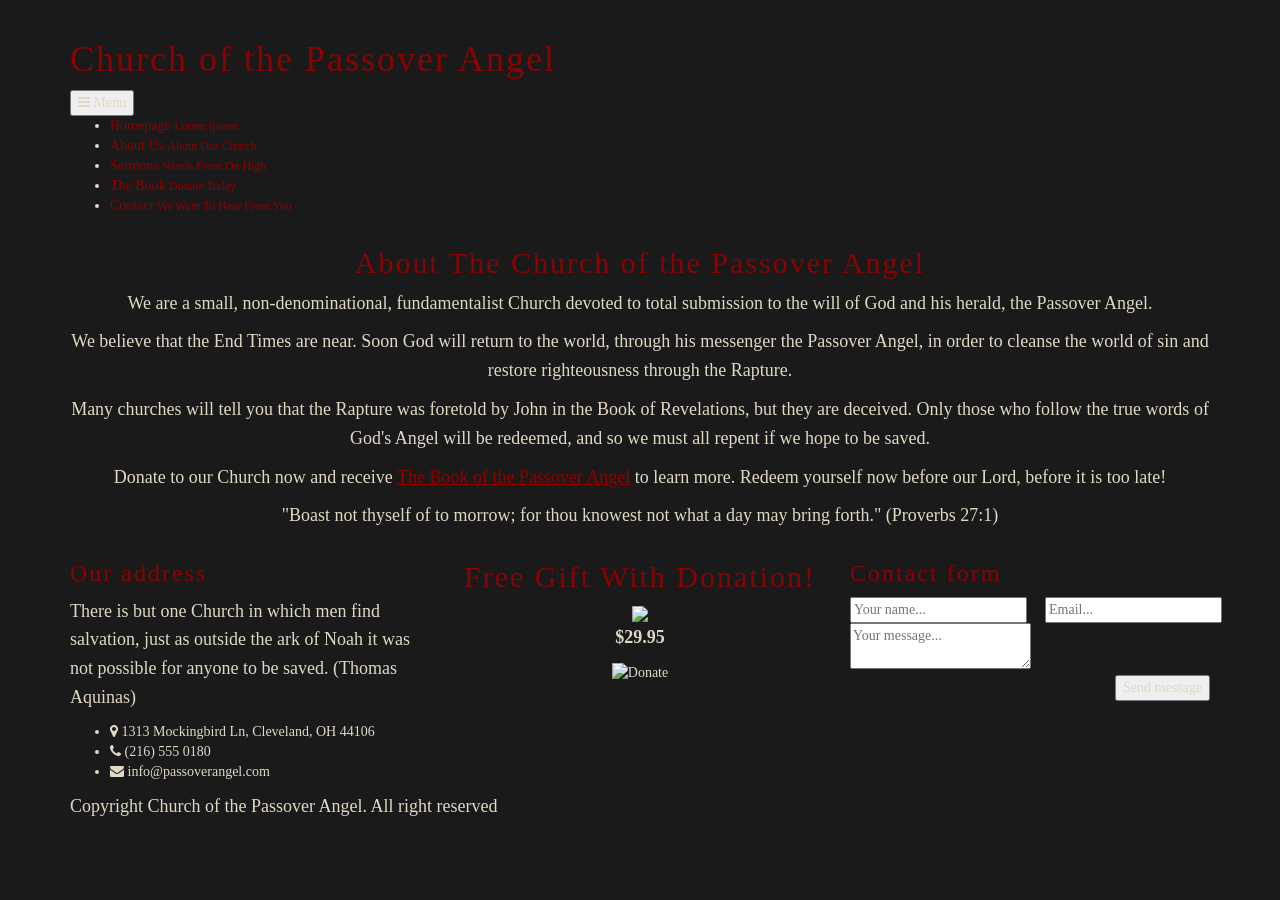
==== about.html @ 63a7c9d6 "Update about.html" ====
<!doctype html>
<!--[if lt IE 7]>      <html class="no-js lt-ie9 lt-ie8 lt-ie7" lang=""> <![endif]-->
<!--[if IE 7]>         <html class="no-js lt-ie9 lt-ie8" lang=""> <![endif]-->
<!--[if IE 8]>         <html class="no-js lt-ie9" lang=""> <![endif]-->
<!--[if gt IE 8]><!--> <html lang="en"> <!--<![endif]-->    
    <head>
        <meta charset="UTF-8">
        <meta http-equiv="X-UA-Compatible" content="IE=edge">
        <meta name="viewport" content="width=device-width, initial-scale=1.0,maximum-scale=1">

        <title>Church of the Passover Angel</title>

        <link rel="stylesheet" href="https://cdnjs.cloudflare.com/ajax/libs/twitter-bootstrap/3.3.7/css/bootstrap.min.css" integrity="sha256-916EbMg70RQy9LHiGkXzG8hSg9EdNy97GazNG/aiY1w=" crossorigin="anonymous" />

        <!-- Loading third party fonts -->
        <link href="fonts/novecento-font/novecento-font.css" rel="stylesheet" type="text/css">
        <link href="https://maxcdn.bootstrapcdn.com/font-awesome/4.7.0/css/font-awesome.min.css" rel="stylesheet" type="text/css">

        <link rel="stylesheet" href="css/flipclock.css">

        <!-- Loading main css file -->
        <link rel="stylesheet" href="css/style.css">

        <!-- Angel Favicon -->
        <link href="[data-uri]" rel="icon" type="image/x-icon" />

        <!--[if lt IE 9]>
        <script src="js/ie-support/html5.js"></script>
        <script src="js/ie-support/respond.js"></script>
        <![endif]-->
        <style>
  /* This changes the main background and default text */
  body {
    background-color: #1a1a1b !important; /* Deep charcoal almost-black */
    color: #e0d8c3 !important; /* Old parchment paper off-white */
    font-family: "Georgia", serif !important; /* Gives it an older, biblical feel */
  }

  /* This turns the links and navigation menu a rusty blood red */
  a, .main-navigation a {
    color: #8a0303 !important; 
  }

  /* This makes the main headers red and a bit more ominous */
  h1, h2, h3, h4 {
    color: #8a0303 !important;
    letter-spacing: 2px !important; /* Spaces the letters out to look creepier */
  }

  /* This gives the central biblical quote a bit more breathing room and size */
  p {
    font-size: 18px !important;
    line-height: 1.6 !important;
  }
</style>
    </head>
    <body>
        <div class="site-content">
            <header class="site-header">
                <div class="container">
                    <a href="#" class="branding">
                        <img src="images/angel.png" alt="" class="logo">
                        <h1 class="site-title">Church of the Passover Angel</h1>
                    </a>

                    <div class="main-navigation">
                        <button class="menu-toggle"><i class="fa fa-bars"></i> Menu</button>
                        <ul class="menu">
                            <li class="menu-item">
                                <a href="index.html">Homepage <small>Lorem ipsum</small></a>
                            </li>
                            <li class="menu-item current-menu-item">
                                <a href="about.html">About Us <small>About Our Church</small></a>
                            </li>
                            <li class="menu-item">
                                <a href="sermons.html">Sermons <small>Words From On High</small></a>
                            </li>
                            <li class="menu-item">
                                <a href="book.html">The Book <small>Donate Today</small></a>
                            </li>
                            <li class="menu-item">
                                <a href="#contact">Contact <small>We Want To Hear From You</small></a>
                            </li>
                        </ul>
                    </div>

                    <div class="mobile-navigation"></div>
                </div>
            </header> <!-- .site-header -->

            <main class="main-content">
                <div class="fullwidth-block">
                    <div class="container text-center">
                        <h2 class="section-title">About The Church of the Passover Angel</h2>

                        <div class="row">
                            <div class="col-md-12 col-sm-6">
                                <div class="news">
                                    <p>
                                        We are a small, non-denominational, fundamentalist Church devoted to total submission to the will of God and his herald, the Passover Angel.
                                    </p>
                                    <p>
                                        We believe that the End Times are near. Soon God will return to the world, through his messenger the Passover Angel, in order to cleanse the world of sin and restore righteousness through the Rapture.

                                    </p>
                                    <p> 
                                        Many churches will tell you that the Rapture was foretold by John in the Book of Revelations, but they are deceived. Only those who follow the true words of God's Angel will be redeemed, and so we must all repent if we hope to be saved.
                                    </p>
                                    <p>
                                        Donate to our Church now and receive <a href="book.html"><u>The Book of the Passover Angel</u></a> to learn more.  Redeem yourself now before our Lord, before it is too late!
                                    </p>
                                    <p>
                                        "Boast not thyself of to morrow; for thou knowest not what a day may bring forth." (Proverbs 27:1)
                                    </p>
                                </div>
                            </div>
                        </div> <!-- .row -->
                    </div> <!-- .container -->
                </div> <!-- section -->
            </main> <!-- .main-content -->

            <footer class="site-footer">
                <div class="container">
                    <div class="row">
                        <div class="col-md-4">
                            <div class="widget">
                                <h3 class="widget-title">Our address</h3>
                                <p>There is but one Church in which men find salvation, just as outside the ark of Noah it was not possible for anyone to be saved. (Thomas Aquinas)</p>
                                <ul class="address">
                                    <li><i class="fa fa-map-marker"></i> 1313 Mockingbird Ln, Cleveland, OH 44106</li>
                                    <li><i class="fa fa-phone"></i> (216) 555 0180</li>
                                    <li><i class="fa fa-envelope"></i> info@passoverangel.com</li>
                                </ul>
                            </div>
                        </div>
                        <div class="col-md-4">
                            <div class="widget text-center">
                                <h2 class="widget-title">Free Gift With Donation!</h2>
                                <a href="book.html"><img src="images/book_thumb.png"></a>
                                <p><strong>$29.95</strong></p>
                                <img src="https://www.paypalobjects.com/webstatic/en_US/i/btn/png/btn_donate_cc_147x47.png" alt="Donate">
                            </div>
                        </div>
                        <div class="col-md-4">
                            <div class="widget">
                                <h3 class="widget-title"><a name="contact">Contact form</a></h3>
                                <form action="#" class="contact-form">
                                    <div class="row">
                                        <div class="col-md-6"><input type="text" placeholder="Your name..."></div>
                                        <div class="col-md-6"><input type="text" placeholder="Email..."></div>
                                    </div>
                                    <textarea name="" placeholder="Your message..."></textarea>
                                    <div class="text-right"><input type="submit" value="Send message"></div>
                                </form>
                            </div>
                        </div>
                    </div> <!-- .row -->

                    <p class="colophon">
                        Copyright <span class="year-0"></span> Church of the Passover Angel. All right reserved
                    </p>
                </div><!-- .container -->
            </footer> <!-- .site-footer -->
        </div>

        <script src="https://code.jquery.com/jquery-3.2.1.slim.min.js" integrity="sha256-k2WSCIexGzOj3Euiig+TlR8gA0EmPjuc79OEeY5L45g=" crossorigin="anonymous"></script>
        <script src="js/app.js"></script>
    </body>
</html>
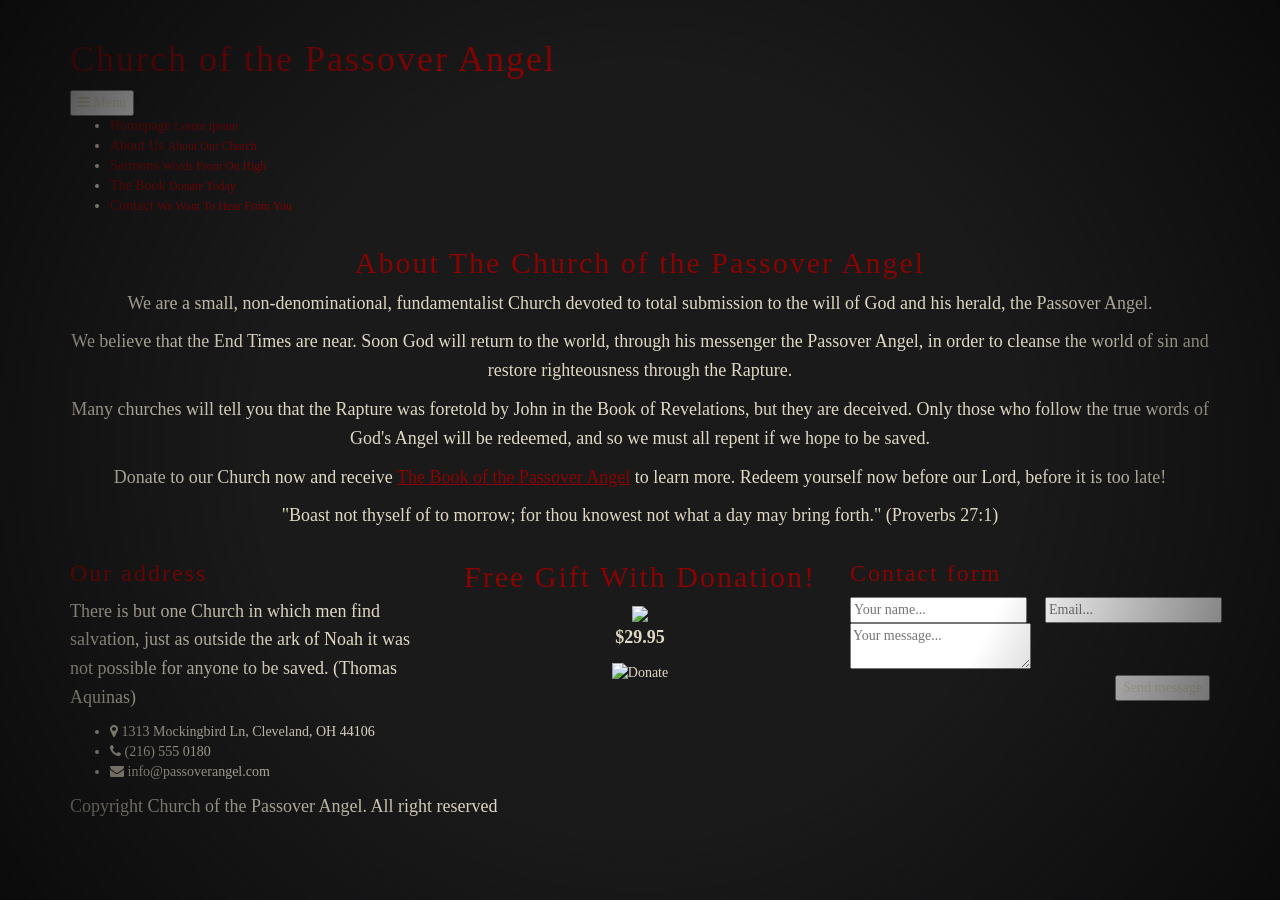
==== commit 88bd092e: "Update about.html" ====
--- a/about.html
+++ b/about.html
@@ -51,6 +51,35 @@
   p {
     font-size: 18px !important;
     line-height: 1.6 !important;
+  }
+            /* 1. THE FLASHLIGHT EFFECT (Vignette) */
+  /* This overlays a dark shadow around the edges of the screen */
+  body::after {
+    content: "";
+    position: fixed;
+    top: 0; left: 0; width: 100vw; height: 100vh;
+    background: radial-gradient(circle, transparent 50%, rgba(10, 10, 11, 0.9) 100%);
+    pointer-events: none; /* This ensures you can still click the buttons beneath the shadows! */
+    z-index: 9999;
+  }
+
+  /* 2. THE BLOODY HIGHLIGHTER (Custom Selection) */
+  /* This changes the color when a player clicks and drags over text */
+  ::selection {
+    background-color: #8a0303 !important; 
+    color: #e0d8c3 !important; 
+  }
+
+  /* 3. THE DYING GASLAMP (Flickering Headers) */
+  /* This applies a stuttering animation to the red titles */
+  h1, h2, h3 {
+    animation: flicker 5s infinite alternate;
+  }
+  
+  /* This is the math telling the bulb exactly when to drop its power */
+  @keyframes flicker {
+    0%, 18%, 22%, 25%, 53%, 57%, 100% { opacity: 1; }
+    20%, 24%, 55% { opacity: 0.3; }
   }
 </style>
     </head>
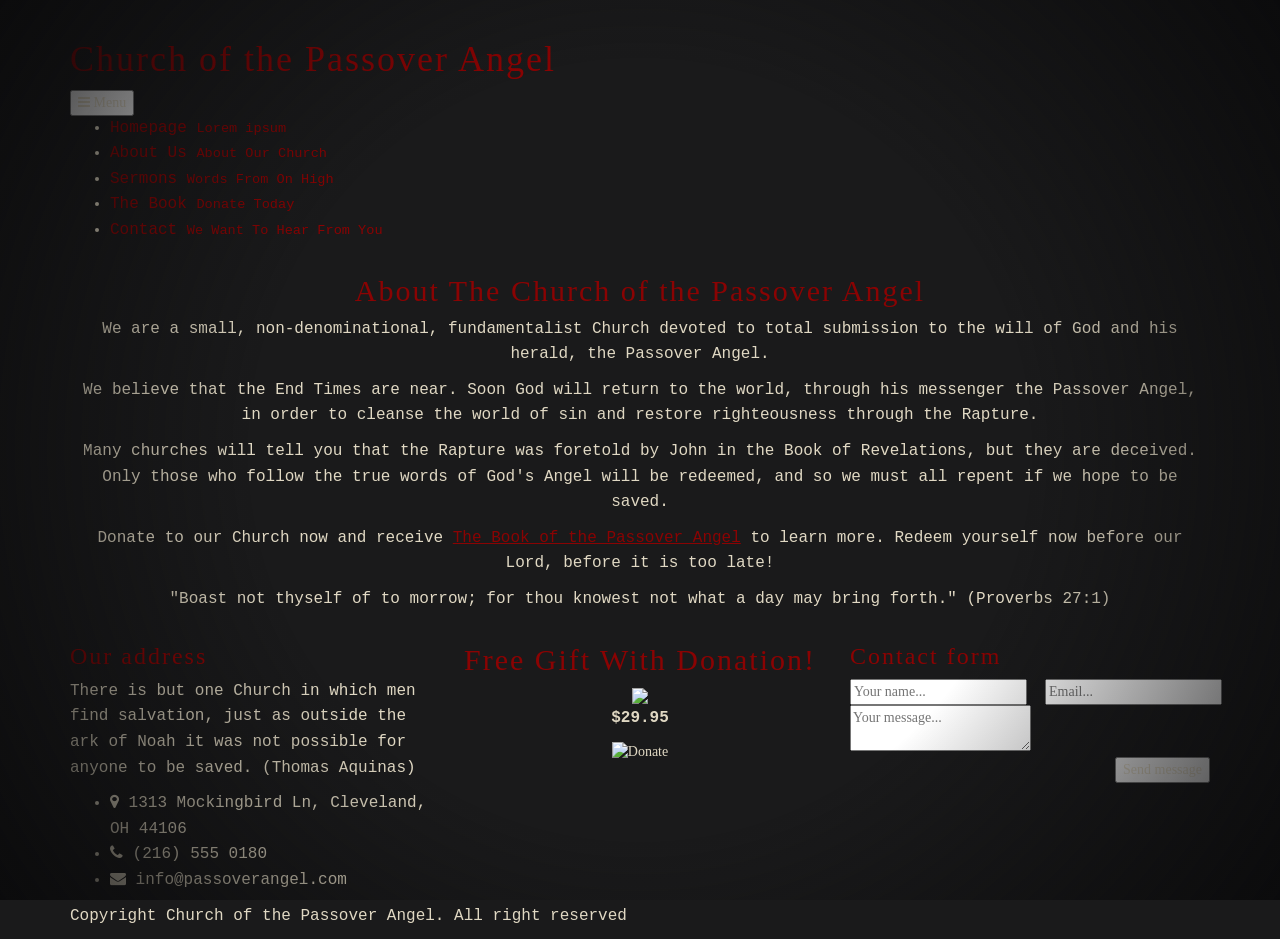
==== commit a9cf3d2f: "Update about.html" ====
--- a/about.html
+++ b/about.html
@@ -47,10 +47,13 @@
     letter-spacing: 2px !important; /* Spaces the letters out to look creepier */
   }
 
-  /* This gives the central biblical quote a bit more breathing room and size */
-  p {
-    font-size: 18px !important;
+  
+  /* THE MANIFESTO FONT: Makes the body text look frantically typed */
+  p, li {
+    font-family: "Courier New", Courier, monospace !important;
+    font-size: 16px !important; /* Courier is wider, so dropping the size slightly keeps it readable */
     line-height: 1.6 !important;
+    color: #e0d8c3 !important; /* Keeps that old parchment paper color */
   }
             /* 1. THE FLASHLIGHT EFFECT (Vignette) */
   /* This overlays a dark shadow around the edges of the screen */
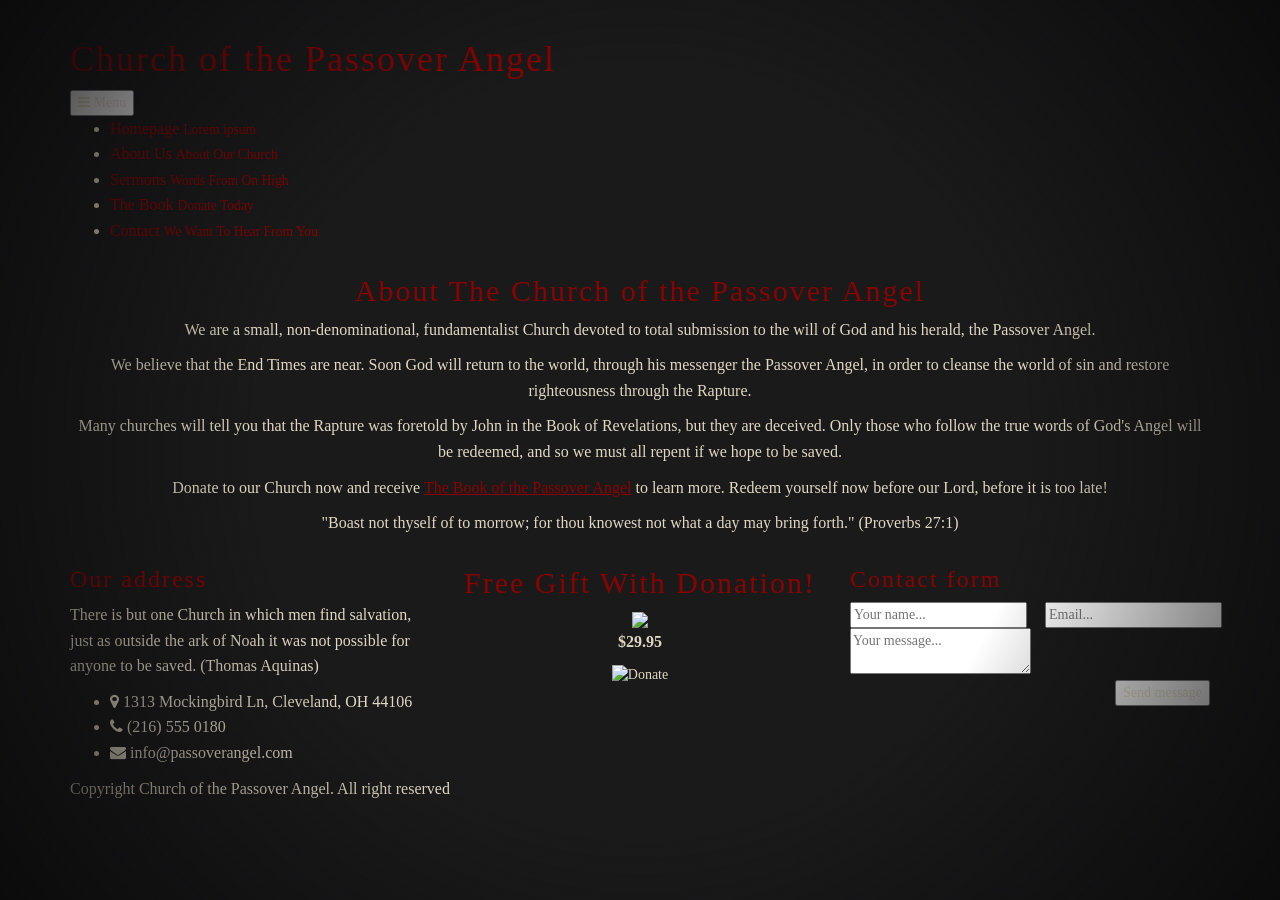
==== commit ff1b2980: "Update about.html" ====
--- a/about.html
+++ b/about.html
@@ -50,7 +50,7 @@
   
   /* THE MANIFESTO FONT: Makes the body text look frantically typed */
   p, li {
-    font-family: "Courier New", Courier, monospace !important;
+    font-family: "Georgia", serif, monospace !important;
     font-size: 16px !important; /* Courier is wider, so dropping the size slightly keeps it readable */
     line-height: 1.6 !important;
     color: #e0d8c3 !important; /* Keeps that old parchment paper color */
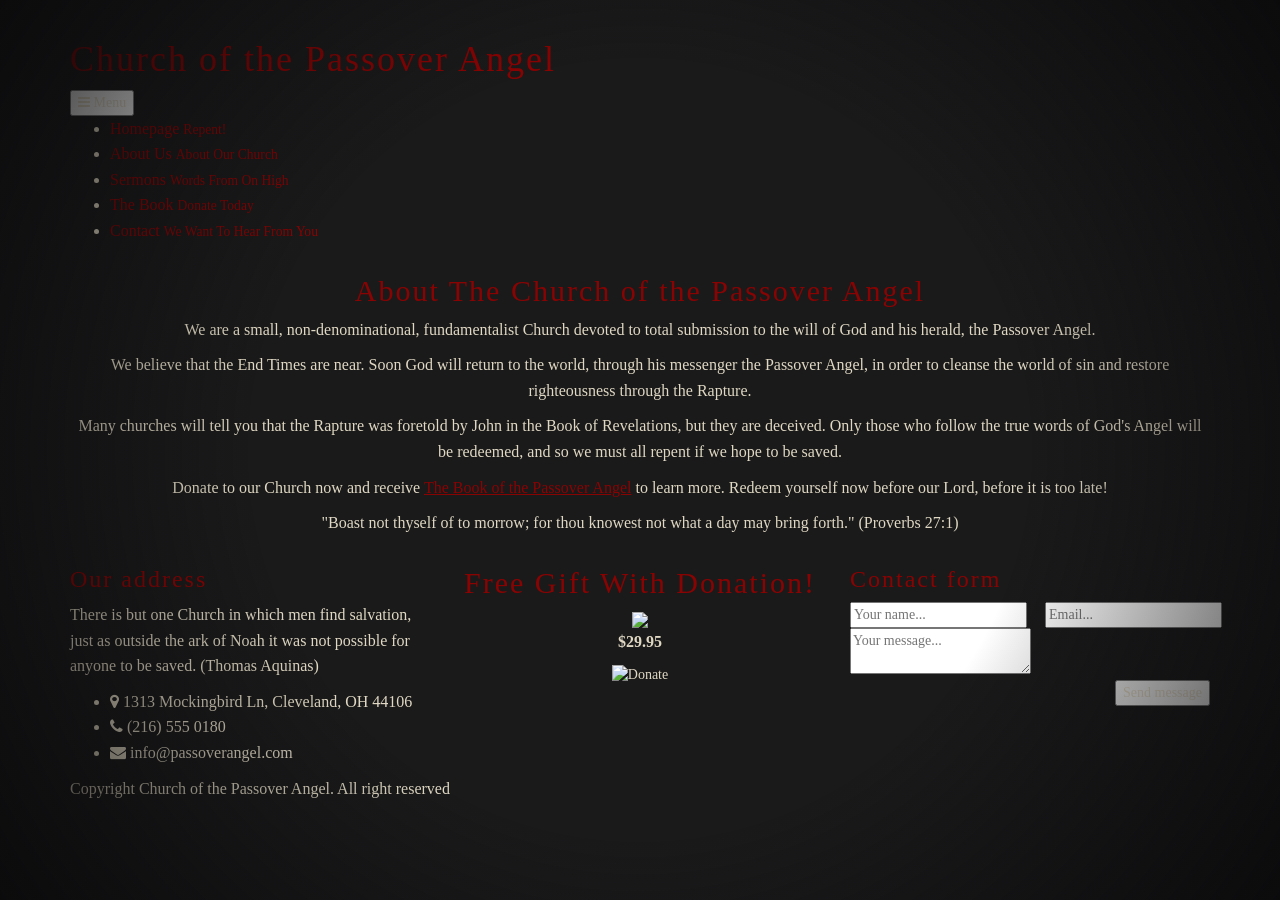
==== commit 64a6cf86: "Update about.html" ====
--- a/about.html
+++ b/about.html
@@ -99,7 +99,7 @@
                         <button class="menu-toggle"><i class="fa fa-bars"></i> Menu</button>
                         <ul class="menu">
                             <li class="menu-item">
-                                <a href="index.html">Homepage <small>Lorem ipsum</small></a>
+                                <a href="index.html">Homepage <small>Repent!</small></a>
                             </li>
                             <li class="menu-item current-menu-item">
                                 <a href="about.html">About Us <small>About Our Church</small></a>
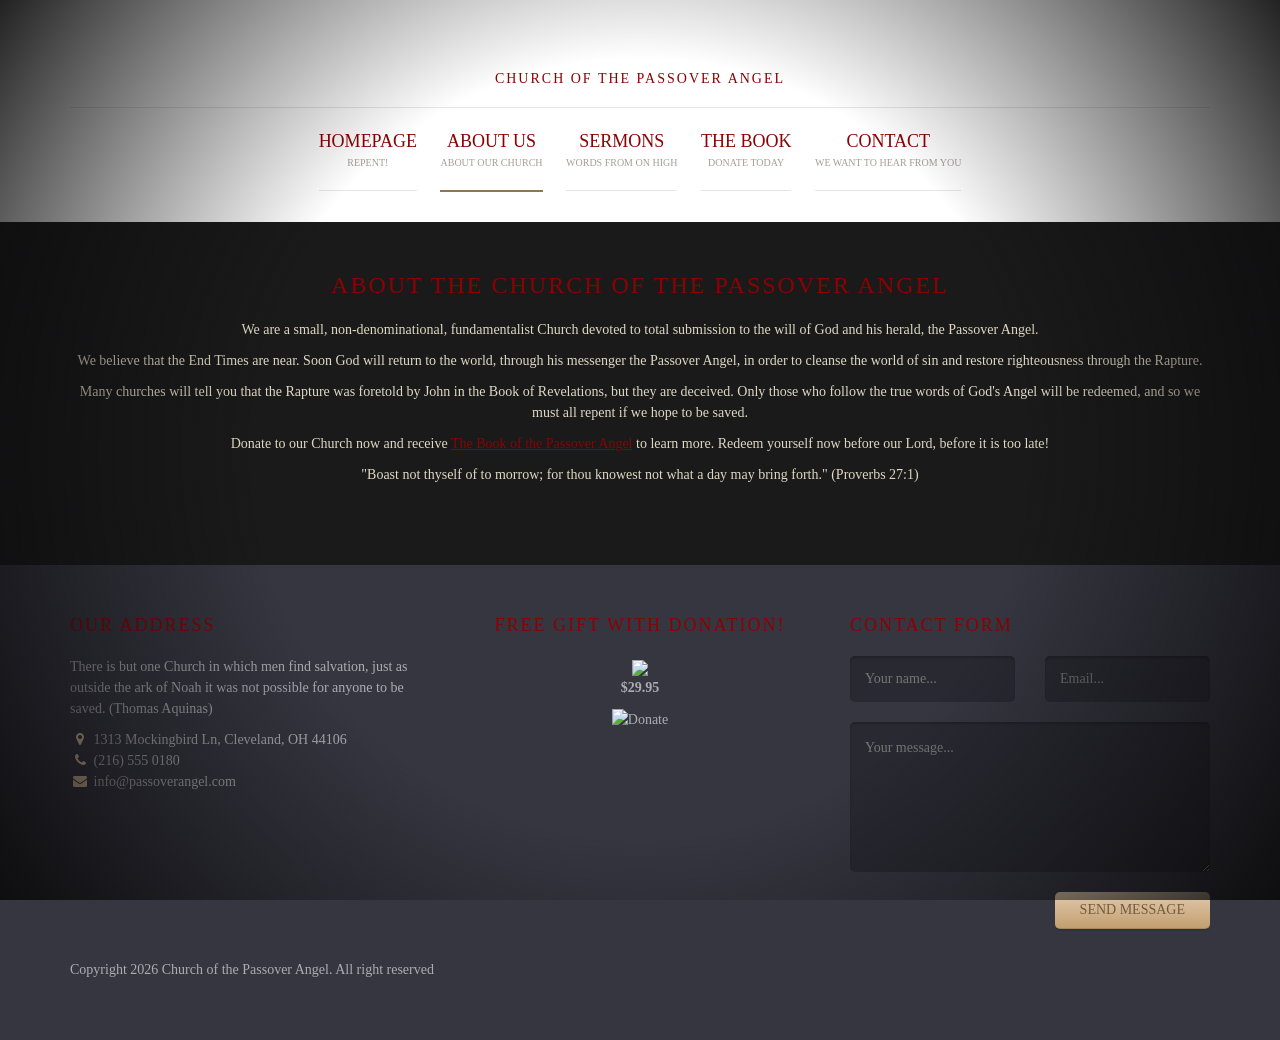
==== commit 23675cf6: "Update about.html" ====
--- a/about.html
+++ b/about.html
@@ -29,62 +29,7 @@
         <script src="js/ie-support/respond.js"></script>
         <![endif]-->
         <style>
-  /* This changes the main background and default text */
-  body {
-    background-color: #1a1a1b !important; /* Deep charcoal almost-black */
-    color: #e0d8c3 !important; /* Old parchment paper off-white */
-    font-family: "Georgia", serif !important; /* Gives it an older, biblical feel */
-  }
-
-  /* This turns the links and navigation menu a rusty blood red */
-  a, .main-navigation a {
-    color: #8a0303 !important; 
-  }
-
-  /* This makes the main headers red and a bit more ominous */
-  h1, h2, h3, h4 {
-    color: #8a0303 !important;
-    letter-spacing: 2px !important; /* Spaces the letters out to look creepier */
-  }
-
-  
-  /* THE MANIFESTO FONT: Makes the body text look frantically typed */
-  p, li {
-    font-family: "Georgia", serif, monospace !important;
-    font-size: 16px !important; /* Courier is wider, so dropping the size slightly keeps it readable */
-    line-height: 1.6 !important;
-    color: #e0d8c3 !important; /* Keeps that old parchment paper color */
-  }
-            /* 1. THE FLASHLIGHT EFFECT (Vignette) */
-  /* This overlays a dark shadow around the edges of the screen */
-  body::after {
-    content: "";
-    position: fixed;
-    top: 0; left: 0; width: 100vw; height: 100vh;
-    background: radial-gradient(circle, transparent 50%, rgba(10, 10, 11, 0.9) 100%);
-    pointer-events: none; /* This ensures you can still click the buttons beneath the shadows! */
-    z-index: 9999;
-  }
-
-  /* 2. THE BLOODY HIGHLIGHTER (Custom Selection) */
-  /* This changes the color when a player clicks and drags over text */
-  ::selection {
-    background-color: #8a0303 !important; 
-    color: #e0d8c3 !important; 
-  }
-
-  /* 3. THE DYING GASLAMP (Flickering Headers) */
-  /* This applies a stuttering animation to the red titles */
-  h1, h2, h3 {
-    animation: flicker 5s infinite alternate;
-  }
-  
-  /* This is the math telling the bulb exactly when to drop its power */
-  @keyframes flicker {
-    0%, 18%, 22%, 25%, 53%, 57%, 100% { opacity: 1; }
-    20%, 24%, 55% { opacity: 0.3; }
-  }
-</style>
+        </style>
     </head>
     <body>
         <div class="site-content">
--- a/css/style.css
+++ b/css/style.css
@@ -0,0 +1,1626 @@
+/*!
+ * Project_Name: Compass Starter
+ * Author: Ariona, Rian
+ * Email: yans_fied[at]yahoo.com
+ * Url: http://www.ariona.net
+ */
+/*=========================================== 
+ * Importing CSS Libraries
+ *===========================================*/
+ /* This changes the main background and default text */
+  body {
+    background-color: #1a1a1b !important; /* Deep charcoal almost-black */
+    color: #e0d8c3 !important; /* Old parchment paper off-white */
+    font-family: "Georgia", serif !important; /* Gives it an older, biblical feel */
+	cursor: crosshair !important;
+  }
+
+  /* This turns the links and navigation menu a rusty blood red */
+  a, .main-navigation a {
+    color: #8a0303 !important; 
+  }
+
+  /* This makes the main headers red and a bit more ominous */
+  h1, h2, h3, h4 {
+    color: #8a0303 !important;
+    letter-spacing: 2px !important; /* Spaces the letters out to look creepier */
+  }
+
+  /* This gives the central biblical quote a bit more breathing room and size */
+ /* THE MANIFESTO FONT: Makes the body text look frantically typed */
+  p, {
+    font-family: "Georgia", serif, monospace !important;
+    font-size: 16px !important; /* Courier is wider, so dropping the size slightly keeps it readable */
+    line-height: 1.6 !important;
+    color: #e0d8c3 !important; /* Keeps that old parchment paper color */
+  }
+			/* 1. THE FLASHLIGHT EFFECT (Vignette) */
+  /* This overlays a dark shadow around the edges of the screen */
+  body::after {
+    content: "";
+    position: fixed;
+    top: 0; left: 0; width: 100vw; height: 100vh;
+    background: radial-gradient(circle, transparent 50%, rgba(10, 10, 11, 0.9) 100%);
+    pointer-events: none; /* This ensures you can still click the buttons beneath the shadows! */
+    z-index: 9999;
+  }
+
+  /* 2. THE BLOODY HIGHLIGHTER (Custom Selection) */
+  /* This changes the color when a player clicks and drags over text */
+  ::selection {
+    background-color: #8a0303 !important; 
+    color: #e0d8c3 !important; 
+  }
+
+  /* 3. THE DYING GASLAMP (Flickering Headers) */
+  /* This applies a stuttering animation to the red titles */
+  h1, h2, h3 {
+    animation: flicker 5s infinite alternate;
+  }
+  
+  /* This is the math telling the bulb exactly when to drop its power */
+  @keyframes flicker {
+    0%, 18%, 22%, 25%, 53%, 57%, 100% { opacity: 1; }
+    20%, 24%, 55% { opacity: 0.3; }
+  }
+			/* Repaints the Days/Hours/Minutes/Seconds labels */
+  .flip-clock-divider .flip-clock-label {
+    color: #8a0303 !important; /* Rusty red */
+  }
+/* 1. Keeps the background cursor as a hostile crosshair */
+  body {
+    cursor: crosshair !important;
+  }
+
+  /* 2. Turns the cursor into a rusty Red X over links */
+  a, a:hover {
+    cursor: url("data:image/svg+xml,%3Csvg xmlns='http://www.w3.org/2000/svg' width='24' height='24'%3E%3Cpath d='M4 4 L20 20 M20 4 L4 20' stroke='%238a0303' stroke-width='4'/%3E%3C/svg%3E") 12 12, crosshair !important;
+  }
+article,
+aside,
+details,
+figcaption,
+figure,
+footer,
+header,
+hgroup,
+nav,
+section,
+summary {
+  display: block; }
+
+audio,
+canvas,
+video {
+  display: inline-block; }
+
+audio:not([controls]) {
+  display: none;
+  height: 0; }
+
+[hidden], template {
+  display: none; }
+
+html {
+  background: #fff;
+  color: #000;
+  -webkit-text-size-adjust: 100%;
+  -ms-text-size-adjust: 100%; 
+  z-index: -1;
+}
+
+html,
+button,
+input,
+select,
+textarea {
+  font-family: sans-serif; }
+
+body {
+  margin: 0; }
+
+a {
+  background: transparent; }
+  a:focus {
+    outline: thin dotted; }
+  a:hover, a:active {
+    outline: 0; }
+
+h1 {
+  font-size: 2em;
+  margin: 0.67em 0; }
+
+h2 {
+  font-size: 1.5em;
+  margin: 0.83em 0; }
+
+h3 {
+  font-size: 1.17em;
+  margin: 1em 0; }
+
+h4 {
+  font-size: 1em;
+  margin: 1.33em 0; }
+
+h5 {
+  font-size: 0.83em;
+  margin: 1.67em 0; }
+
+h6 {
+  font-size: 0.75em;
+  margin: 2.33em 0; }
+
+abbr[title] {
+  border-bottom: 1px dotted; }
+
+b,
+strong {
+  font-weight: bold; }
+
+dfn {
+  font-style: italic; }
+
+mark {
+  background: #ff0;
+  color: #000; }
+
+code,
+kbd,
+pre,
+samp {
+  font-family: monospace, serif;
+  font-size: 1em; }
+
+pre {
+  white-space: pre;
+  white-space: pre-wrap;
+  word-wrap: break-word; }
+
+q {
+  quotes: "\201C" "\201D" "\2018" "\2019"; }
+
+q:before,
+q:after {
+  content: '';
+  content: none; }
+
+small {
+  font-size: 80%; }
+
+sub,
+sup {
+  font-size: 75%;
+  line-height: 0;
+  position: relative;
+  vertical-align: baseline; }
+
+sup {
+  top: -0.5em; }
+
+sub {
+  bottom: -0.25em; }
+
+img {
+  border: 0; }
+
+svg:not(:root) {
+  overflow: hidden; }
+
+figure {
+  margin: 0; }
+
+fieldset {
+  border: 1px solid #c0c0c0;
+  margin: 0 2px;
+  padding: 0.35em 0.625em 0.75em; }
+
+legend {
+  border: 0;
+  padding: 0;
+  white-space: normal; }
+
+button,
+input,
+select,
+textarea {
+  font-family: inherit;
+  font-size: 100%;
+  margin: 0;
+  vertical-align: baseline; }
+
+button,
+input {
+  line-height: normal; }
+
+button,
+select {
+  text-transform: none; }
+
+button,
+html input[type="button"],
+input[type="reset"],
+input[type="submit"] {
+  -webkit-appearance: button;
+  cursor: pointer; }
+
+button[disabled],
+input[disabled] {
+  cursor: default; }
+
+input[type="checkbox"],
+input[type="radio"] {
+  box-sizing: border-box;
+  padding: 0; }
+
+input[type="search"] {
+  -webkit-appearance: textfield;
+  box-sizing: content-box; }
+
+input[type="search"]::-webkit-search-cancel-button,
+input[type="search"]::-webkit-search-decoration {
+  -webkit-appearance: none; }
+
+button::-moz-focus-inner, input::-moz-focus-inner {
+  border: 0;
+  padding: 0; }
+
+textarea {
+  overflow: auto;
+  vertical-align: top; }
+
+table {
+  border-collapse: collapse;
+  border-spacing: 0; }
+
+*, *:before, *:after {
+  box-sizing: border-box; }
+
+/*
+ * Global Styles
+ */
+html {
+  font-size: 14px; }
+
+body {
+  color: #89837c;
+  font-family: arial, sans-serif;
+  font-weight: 300;
+  line-height: 1.5; }
+
+h1, h2, h3, h4, h5, h6 {
+  margin: 0 0 20px;
+  font-family: "Novecento Sans", "Raleway", "Noto Sans" "Open Sans", sans-serif;
+  font-weight: 500;
+  text-transform: uppercase;
+  line-height: normal; }
+
+hr {
+  border: none;
+  border-bottom: 1px solid #777; }
+
+ul, ol {
+  margin: 0;
+  padding-left: 0; }
+
+a {
+  text-decoration: none;
+  color: #8f7655; }
+
+address {
+  font-style: normal; }
+
+p {
+  margin-top: 0; }
+
+form input, form textarea, form select {
+  outline: none;
+  padding: 10px;
+  border-radius: 5px;
+  border: none; }
+form select {
+  -webkit-appearance: none;
+  -moz-appearance: none;
+  appearance: none;
+  border: none; }
+form textarea {
+  resize: vertical; }
+form input[type="submit"], form button, form input[type="reset"] {
+  border: none; }
+
+/*
+ * Reusable Components Style
+ */
+.button, form input[type="submit"], form button, form input[type="reset"] {
+  display: inline-block;
+  background: #e2caae;
+  background: -webkit-linear-gradient(#e2caae, #c39f70);
+  background: linear-gradient(#e2caae, #c39f70);
+  border-bottom: 1px solid #a68861;
+  box-shadow: 0 2px 0 rgba(0, 0, 0, 0.1);
+  border-radius: 5px;
+  padding: 10px 25px;
+  border-radius: 5px;
+  color: #715b3e;
+  text-transform: uppercase;
+  font-family: "Novecento Sans", "Raleway", "Noto Sans" "Open Sans", sans-serif;
+  font-weight: 400;
+  line-height: normal; }
+  .button.secondary, form input.secondary[type="submit"], form button.secondary, form input.secondary[type="reset"] {
+    background: #e3dfda;
+    background: -webkit-linear-gradient(#e3dfda, #d0cbc4);
+    background: linear-gradient(#e3dfda, #d0cbc4);
+    border-bottom: 1px solid #b1aea8;
+    color: #7c7975; }
+
+.container {
+  margin-right: auto;
+  margin-left: auto;
+  padding-left: 15px;
+  padding-right: 15px;
+  *zoom: 1; }
+  .container:after {
+    content: " ";
+    clear: both;
+    display: block;
+    overflow: hidden;
+    height: 0; }
+  @media (min-width: 768px) {
+    .container {
+      width: 750px; } }
+  @media (min-width: 992px) {
+    .container {
+      width: 970px; } }
+  @media (min-width: 1200px) {
+    .container {
+      width: 1170px; } }
+
+.container-fluid {
+  margin-right: auto;
+  margin-left: auto;
+  padding-left: 15px;
+  padding-right: 15px;
+  *zoom: 1; }
+  .container-fluid:after {
+    content: " ";
+    clear: both;
+    display: block;
+    overflow: hidden;
+    height: 0; }
+
+.row {
+  margin-left: -15px;
+  margin-right: -15px;
+  *zoom: 1; }
+  .row:after {
+    content: " ";
+    clear: both;
+    display: block;
+    overflow: hidden;
+    height: 0; }
+
+.col-xs-1, .col-sm-1, .col-md-1, .col-lg-1, .col-xs-2, .col-sm-2, .col-md-2, .col-lg-2, .col-xs-3, .col-sm-3, .col-md-3, .col-lg-3, .col-xs-4, .col-sm-4, .col-md-4, .col-lg-4, .col-xs-5, .col-sm-5, .col-md-5, .col-lg-5, .col-xs-6, .col-sm-6, .col-md-6, .col-lg-6, .col-xs-7, .col-sm-7, .col-md-7, .col-lg-7, .col-xs-8, .col-sm-8, .col-md-8, .col-lg-8, .col-xs-9, .col-sm-9, .col-md-9, .col-lg-9, .col-xs-10, .col-sm-10, .col-md-10, .col-lg-10, .col-xs-11, .col-sm-11, .col-md-11, .col-lg-11, .col-xs-12, .col-sm-12, .col-md-12, .col-lg-12 {
+  position: relative;
+  min-height: 1px;
+  padding-left: 15px;
+  padding-right: 15px; }
+
+.col-xs-1, .col-xs-2, .col-xs-3, .col-xs-4, .col-xs-5, .col-xs-6, .col-xs-7, .col-xs-8, .col-xs-9, .col-xs-10, .col-xs-11, .col-xs-12 {
+  float: left; }
+
+.col-xs-1 {
+  width: 8.3333333333%; }
+
+.col-xs-2 {
+  width: 16.6666666667%; }
+
+.col-xs-3 {
+  width: 25%; }
+
+.col-xs-4 {
+  width: 33.3333333333%; }
+
+.col-xs-5 {
+  width: 41.6666666667%; }
+
+.col-xs-6 {
+  width: 50%; }
+
+.col-xs-7 {
+  width: 58.3333333333%; }
+
+.col-xs-8 {
+  width: 66.6666666667%; }
+
+.col-xs-9 {
+  width: 75%; }
+
+.col-xs-10 {
+  width: 83.3333333333%; }
+
+.col-xs-11 {
+  width: 91.6666666667%; }
+
+.col-xs-12 {
+  width: 100%; }
+
+.col-xs-pull-0 {
+  right: auto; }
+
+.col-xs-pull-1 {
+  right: 8.3333333333%; }
+
+.col-xs-pull-2 {
+  right: 16.6666666667%; }
+
+.col-xs-pull-3 {
+  right: 25%; }
+
+.col-xs-pull-4 {
+  right: 33.3333333333%; }
+
+.col-xs-pull-5 {
+  right: 41.6666666667%; }
+
+.col-xs-pull-6 {
+  right: 50%; }
+
+.col-xs-pull-7 {
+  right: 58.3333333333%; }
+
+.col-xs-pull-8 {
+  right: 66.6666666667%; }
+
+.col-xs-pull-9 {
+  right: 75%; }
+
+.col-xs-pull-10 {
+  right: 83.3333333333%; }
+
+.col-xs-pull-11 {
+  right: 91.6666666667%; }
+
+.col-xs-pull-12 {
+  right: 100%; }
+
+.col-xs-push-0 {
+  left: auto; }
+
+.col-xs-push-1 {
+  left: 8.3333333333%; }
+
+.col-xs-push-2 {
+  left: 16.6666666667%; }
+
+.col-xs-push-3 {
+  left: 25%; }
+
+.col-xs-push-4 {
+  left: 33.3333333333%; }
+
+.col-xs-push-5 {
+  left: 41.6666666667%; }
+
+.col-xs-push-6 {
+  left: 50%; }
+
+.col-xs-push-7 {
+  left: 58.3333333333%; }
+
+.col-xs-push-8 {
+  left: 66.6666666667%; }
+
+.col-xs-push-9 {
+  left: 75%; }
+
+.col-xs-push-10 {
+  left: 83.3333333333%; }
+
+.col-xs-push-11 {
+  left: 91.6666666667%; }
+
+.col-xs-push-12 {
+  left: 100%; }
+
+.col-xs-offset-0 {
+  margin-left: 0%; }
+
+.col-xs-offset-1 {
+  margin-left: 8.3333333333%; }
+
+.col-xs-offset-2 {
+  margin-left: 16.6666666667%; }
+
+.col-xs-offset-3 {
+  margin-left: 25%; }
+
+.col-xs-offset-4 {
+  margin-left: 33.3333333333%; }
+
+.col-xs-offset-5 {
+  margin-left: 41.6666666667%; }
+
+.col-xs-offset-6 {
+  margin-left: 50%; }
+
+.col-xs-offset-7 {
+  margin-left: 58.3333333333%; }
+
+.col-xs-offset-8 {
+  margin-left: 66.6666666667%; }
+
+.col-xs-offset-9 {
+  margin-left: 75%; }
+
+.col-xs-offset-10 {
+  margin-left: 83.3333333333%; }
+
+.col-xs-offset-11 {
+  margin-left: 91.6666666667%; }
+
+.col-xs-offset-12 {
+  margin-left: 100%; }
+
+@media (min-width: 768px) {
+  .col-sm-1, .col-sm-2, .col-sm-3, .col-sm-4, .col-sm-5, .col-sm-6, .col-sm-7, .col-sm-8, .col-sm-9, .col-sm-10, .col-sm-11, .col-sm-12 {
+    float: left; }
+
+  .col-sm-1 {
+    width: 8.3333333333%; }
+
+  .col-sm-2 {
+    width: 16.6666666667%; }
+
+  .col-sm-3 {
+    width: 25%; }
+
+  .col-sm-4 {
+    width: 33.3333333333%; }
+
+  .col-sm-5 {
+    width: 41.6666666667%; }
+
+  .col-sm-6 {
+    width: 50%; }
+
+  .col-sm-7 {
+    width: 58.3333333333%; }
+
+  .col-sm-8 {
+    width: 66.6666666667%; }
+
+  .col-sm-9 {
+    width: 75%; }
+
+  .col-sm-10 {
+    width: 83.3333333333%; }
+
+  .col-sm-11 {
+    width: 91.6666666667%; }
+
+  .col-sm-12 {
+    width: 100%; }
+
+  .col-sm-pull-0 {
+    right: auto; }
+
+  .col-sm-pull-1 {
+    right: 8.3333333333%; }
+
+  .col-sm-pull-2 {
+    right: 16.6666666667%; }
+
+  .col-sm-pull-3 {
+    right: 25%; }
+
+  .col-sm-pull-4 {
+    right: 33.3333333333%; }
+
+  .col-sm-pull-5 {
+    right: 41.6666666667%; }
+
+  .col-sm-pull-6 {
+    right: 50%; }
+
+  .col-sm-pull-7 {
+    right: 58.3333333333%; }
+
+  .col-sm-pull-8 {
+    right: 66.6666666667%; }
+
+  .col-sm-pull-9 {
+    right: 75%; }
+
+  .col-sm-pull-10 {
+    right: 83.3333333333%; }
+
+  .col-sm-pull-11 {
+    right: 91.6666666667%; }
+
+  .col-sm-pull-12 {
+    right: 100%; }
+
+  .col-sm-push-0 {
+    left: auto; }
+
+  .col-sm-push-1 {
+    left: 8.3333333333%; }
+
+  .col-sm-push-2 {
+    left: 16.6666666667%; }
+
+  .col-sm-push-3 {
+    left: 25%; }
+
+  .col-sm-push-4 {
+    left: 33.3333333333%; }
+
+  .col-sm-push-5 {
+    left: 41.6666666667%; }
+
+  .col-sm-push-6 {
+    left: 50%; }
+
+  .col-sm-push-7 {
+    left: 58.3333333333%; }
+
+  .col-sm-push-8 {
+    left: 66.6666666667%; }
+
+  .col-sm-push-9 {
+    left: 75%; }
+
+  .col-sm-push-10 {
+    left: 83.3333333333%; }
+
+  .col-sm-push-11 {
+    left: 91.6666666667%; }
+
+  .col-sm-push-12 {
+    left: 100%; }
+
+  .col-sm-offset-0 {
+    margin-left: 0%; }
+
+  .col-sm-offset-1 {
+    margin-left: 8.3333333333%; }
+
+  .col-sm-offset-2 {
+    margin-left: 16.6666666667%; }
+
+  .col-sm-offset-3 {
+    margin-left: 25%; }
+
+  .col-sm-offset-4 {
+    margin-left: 33.3333333333%; }
+
+  .col-sm-offset-5 {
+    margin-left: 41.6666666667%; }
+
+  .col-sm-offset-6 {
+    margin-left: 50%; }
+
+  .col-sm-offset-7 {
+    margin-left: 58.3333333333%; }
+
+  .col-sm-offset-8 {
+    margin-left: 66.6666666667%; }
+
+  .col-sm-offset-9 {
+    margin-left: 75%; }
+
+  .col-sm-offset-10 {
+    margin-left: 83.3333333333%; }
+
+  .col-sm-offset-11 {
+    margin-left: 91.6666666667%; }
+
+  .col-sm-offset-12 {
+    margin-left: 100%; } }
+@media (min-width: 992px) {
+  .col-md-1, .col-md-2, .col-md-3, .col-md-4, .col-md-5, .col-md-6, .col-md-7, .col-md-8, .col-md-9, .col-md-10, .col-md-11, .col-md-12 {
+    float: left; }
+
+  .col-md-1 {
+    width: 8.3333333333%; }
+
+  .col-md-2 {
+    width: 16.6666666667%; }
+
+  .col-md-3 {
+    width: 25%; }
+
+  .col-md-4 {
+    width: 33.3333333333%; }
+
+  .col-md-5 {
+    width: 41.6666666667%; }
+
+  .col-md-6 {
+    width: 50%; }
+
+  .col-md-7 {
+    width: 58.3333333333%; }
+
+  .col-md-8 {
+    width: 66.6666666667%; }
+
+  .col-md-9 {
+    width: 75%; }
+
+  .col-md-10 {
+    width: 83.3333333333%; }
+
+  .col-md-11 {
+    width: 91.6666666667%; }
+
+  .col-md-12 {
+    width: 100%; }
+
+  .col-md-pull-0 {
+    right: auto; }
+
+  .col-md-pull-1 {
+    right: 8.3333333333%; }
+
+  .col-md-pull-2 {
+    right: 16.6666666667%; }
+
+  .col-md-pull-3 {
+    right: 25%; }
+
+  .col-md-pull-4 {
+    right: 33.3333333333%; }
+
+  .col-md-pull-5 {
+    right: 41.6666666667%; }
+
+  .col-md-pull-6 {
+    right: 50%; }
+
+  .col-md-pull-7 {
+    right: 58.3333333333%; }
+
+  .col-md-pull-8 {
+    right: 66.6666666667%; }
+
+  .col-md-pull-9 {
+    right: 75%; }
+
+  .col-md-pull-10 {
+    right: 83.3333333333%; }
+
+  .col-md-pull-11 {
+    right: 91.6666666667%; }
+
+  .col-md-pull-12 {
+    right: 100%; }
+
+  .col-md-push-0 {
+    left: auto; }
+
+  .col-md-push-1 {
+    left: 8.3333333333%; }
+
+  .col-md-push-2 {
+    left: 16.6666666667%; }
+
+  .col-md-push-3 {
+    left: 25%; }
+
+  .col-md-push-4 {
+    left: 33.3333333333%; }
+
+  .col-md-push-5 {
+    left: 41.6666666667%; }
+
+  .col-md-push-6 {
+    left: 50%; }
+
+  .col-md-push-7 {
+    left: 58.3333333333%; }
+
+  .col-md-push-8 {
+    left: 66.6666666667%; }
+
+  .col-md-push-9 {
+    left: 75%; }
+
+  .col-md-push-10 {
+    left: 83.3333333333%; }
+
+  .col-md-push-11 {
+    left: 91.6666666667%; }
+
+  .col-md-push-12 {
+    left: 100%; }
+
+  .col-md-offset-0 {
+    margin-left: 0%; }
+
+  .col-md-offset-1 {
+    margin-left: 8.3333333333%; }
+
+  .col-md-offset-2 {
+    margin-left: 16.6666666667%; }
+
+  .col-md-offset-3 {
+    margin-left: 25%; }
+
+  .col-md-offset-4 {
+    margin-left: 33.3333333333%; }
+
+  .col-md-offset-5 {
+    margin-left: 41.6666666667%; }
+
+  .col-md-offset-6 {
+    margin-left: 50%; }
+
+  .col-md-offset-7 {
+    margin-left: 58.3333333333%; }
+
+  .col-md-offset-8 {
+    margin-left: 66.6666666667%; }
+
+  .col-md-offset-9 {
+    margin-left: 75%; }
+
+  .col-md-offset-10 {
+    margin-left: 83.3333333333%; }
+
+  .col-md-offset-11 {
+    margin-left: 91.6666666667%; }
+
+  .col-md-offset-12 {
+    margin-left: 100%; } }
+@media (min-width: 1200px) {
+  .col-lg-1, .col-lg-2, .col-lg-3, .col-lg-4, .col-lg-5, .col-lg-6, .col-lg-7, .col-lg-8, .col-lg-9, .col-lg-10, .col-lg-11, .col-lg-12 {
+    float: left; }
+
+  .col-lg-1 {
+    width: 8.3333333333%; }
+
+  .col-lg-2 {
+    width: 16.6666666667%; }
+
+  .col-lg-3 {
+    width: 25%; }
+
+  .col-lg-4 {
+    width: 33.3333333333%; }
+
+  .col-lg-5 {
+    width: 41.6666666667%; }
+
+  .col-lg-6 {
+    width: 50%; }
+
+  .col-lg-7 {
+    width: 58.3333333333%; }
+
+  .col-lg-8 {
+    width: 66.6666666667%; }
+
+  .col-lg-9 {
+    width: 75%; }
+
+  .col-lg-10 {
+    width: 83.3333333333%; }
+
+  .col-lg-11 {
+    width: 91.6666666667%; }
+
+  .col-lg-12 {
+    width: 100%; }
+
+  .col-lg-pull-0 {
+    right: auto; }
+
+  .col-lg-pull-1 {
+    right: 8.3333333333%; }
+
+  .col-lg-pull-2 {
+    right: 16.6666666667%; }
+
+  .col-lg-pull-3 {
+    right: 25%; }
+
+  .col-lg-pull-4 {
+    right: 33.3333333333%; }
+
+  .col-lg-pull-5 {
+    right: 41.6666666667%; }
+
+  .col-lg-pull-6 {
+    right: 50%; }
+
+  .col-lg-pull-7 {
+    right: 58.3333333333%; }
+
+  .col-lg-pull-8 {
+    right: 66.6666666667%; }
+
+  .col-lg-pull-9 {
+    right: 75%; }
+
+  .col-lg-pull-10 {
+    right: 83.3333333333%; }
+
+  .col-lg-pull-11 {
+    right: 91.6666666667%; }
+
+  .col-lg-pull-12 {
+    right: 100%; }
+
+  .col-lg-push-0 {
+    left: auto; }
+
+  .col-lg-push-1 {
+    left: 8.3333333333%; }
+
+  .col-lg-push-2 {
+    left: 16.6666666667%; }
+
+  .col-lg-push-3 {
+    left: 25%; }
+
+  .col-lg-push-4 {
+    left: 33.3333333333%; }
+
+  .col-lg-push-5 {
+    left: 41.6666666667%; }
+
+  .col-lg-push-6 {
+    left: 50%; }
+
+  .col-lg-push-7 {
+    left: 58.3333333333%; }
+
+  .col-lg-push-8 {
+    left: 66.6666666667%; }
+
+  .col-lg-push-9 {
+    left: 75%; }
+
+  .col-lg-push-10 {
+    left: 83.3333333333%; }
+
+  .col-lg-push-11 {
+    left: 91.6666666667%; }
+
+  .col-lg-push-12 {
+    left: 100%; }
+
+  .col-lg-offset-0 {
+    margin-left: 0%; }
+
+  .col-lg-offset-1 {
+    margin-left: 8.3333333333%; }
+
+  .col-lg-offset-2 {
+    margin-left: 16.6666666667%; }
+
+  .col-lg-offset-3 {
+    margin-left: 25%; }
+
+  .col-lg-offset-4 {
+    margin-left: 33.3333333333%; }
+
+  .col-lg-offset-5 {
+    margin-left: 41.6666666667%; }
+
+  .col-lg-offset-6 {
+    margin-left: 50%; }
+
+  .col-lg-offset-7 {
+    margin-left: 58.3333333333%; }
+
+  .col-lg-offset-8 {
+    margin-left: 66.6666666667%; }
+
+  .col-lg-offset-9 {
+    margin-left: 75%; }
+
+  .col-lg-offset-10 {
+    margin-left: 83.3333333333%; }
+
+  .col-lg-offset-11 {
+    margin-left: 91.6666666667%; }
+
+  .col-lg-offset-12 {
+    margin-left: 100%; } }
+@-ms-viewport {
+  width: device-width; }
+.visible-xs, .visible-sm, .visible-md, .visible-lg {
+  display: none !important; }
+
+.visible-xs-block,
+.visible-xs-inline,
+.visible-xs-inline-block,
+.visible-sm-block,
+.visible-sm-inline,
+.visible-sm-inline-block,
+.visible-md-block,
+.visible-md-inline,
+.visible-md-inline-block,
+.visible-lg-block,
+.visible-lg-inline,
+.visible-lg-inline-block {
+  display: none !important; }
+
+@media (max-width: 767px) {
+  .visible-xs {
+    display: block !important; }
+
+  table.visible-xs {
+    display: table; }
+
+  tr.visible-xs {
+    display: table-row !important; }
+
+  th.visible-xs,
+  td.visible-xs {
+    display: table-cell !important; } }
+@media (max-width: 767px) {
+  .visible-xs-block {
+    display: block !important; } }
+
+@media (max-width: 767px) {
+  .visible-xs-inline {
+    display: inline !important; } }
+
+@media (max-width: 767px) {
+  .visible-xs-inline-block {
+    display: inline-block !important; } }
+
+@media (min-width: 768px) and (max-width: 991px) {
+  .visible-sm {
+    display: block !important; }
+
+  table.visible-sm {
+    display: table; }
+
+  tr.visible-sm {
+    display: table-row !important; }
+
+  th.visible-sm,
+  td.visible-sm {
+    display: table-cell !important; } }
+@media (min-width: 768px) and (max-width: 991px) {
+  .visible-sm-block {
+    display: block !important; } }
+
+@media (min-width: 768px) and (max-width: 991px) {
+  .visible-sm-inline {
+    display: inline !important; } }
+
+@media (min-width: 768px) and (max-width: 991px) {
+  .visible-sm-inline-block {
+    display: inline-block !important; } }
+
+@media (min-width: 992px) and (max-width: 1199px) {
+  .visible-md {
+    display: block !important; }
+
+  table.visible-md {
+    display: table; }
+
+  tr.visible-md {
+    display: table-row !important; }
+
+  th.visible-md,
+  td.visible-md {
+    display: table-cell !important; } }
+@media (min-width: 992px) and (max-width: 1199px) {
+  .visible-md-block {
+    display: block !important; } }
+
+@media (min-width: 992px) and (max-width: 1199px) {
+  .visible-md-inline {
+    display: inline !important; } }
+
+@media (min-width: 992px) and (max-width: 1199px) {
+  .visible-md-inline-block {
+    display: inline-block !important; } }
+
+@media (min-width: 1200px) {
+  .visible-lg {
+    display: block !important; }
+
+  table.visible-lg {
+    display: table; }
+
+  tr.visible-lg {
+    display: table-row !important; }
+
+  th.visible-lg,
+  td.visible-lg {
+    display: table-cell !important; } }
+@media (min-width: 1200px) {
+  .visible-lg-block {
+    display: block !important; } }
+
+@media (min-width: 1200px) {
+  .visible-lg-inline {
+    display: inline !important; } }
+
+@media (min-width: 1200px) {
+  .visible-lg-inline-block {
+    display: inline-block !important; } }
+
+@media (max-width: 767px) {
+  .hidden-xs {
+    display: none !important; } }
+@media (min-width: 768px) and (max-width: 991px) {
+  .hidden-sm {
+    display: none !important; } }
+@media (min-width: 992px) and (max-width: 1199px) {
+  .hidden-md {
+    display: none !important; } }
+@media (min-width: 1200px) {
+  .hidden-lg {
+    display: none !important; } }
+.visible-print {
+  display: none !important; }
+
+@media print {
+  .visible-print {
+    display: block !important; }
+
+  table.visible-print {
+    display: table; }
+
+  tr.visible-print {
+    display: table-row !important; }
+
+  th.visible-print,
+  td.visible-print {
+    display: table-cell !important; } }
+.visible-print-block {
+  display: none !important; }
+  @media print {
+    .visible-print-block {
+      display: block !important; } }
+
+.visible-print-inline {
+  display: none !important; }
+  @media print {
+    .visible-print-inline {
+      display: inline !important; } }
+
+.visible-print-inline-block {
+  display: none !important; }
+  @media print {
+    .visible-print-inline-block {
+      display: inline-block !important; } }
+
+@media print {
+  .hidden-print {
+    display: none !important; } }
+/*
+ * Header Styles
+ */
+.site-header {
+  position: relative;
+  /*z-index: 999;*/
+  background: white;
+  text-align: center;
+  padding: 50px 0 30px; }
+
+.branding {
+  text-align: center; }
+  .branding .logo {
+    margin-bottom: 10px; }
+  .branding .site-title {
+    color: #8f7655;
+    font-size: 14px;
+    font-size: 1em; }
+
+.main-navigation {
+  border-top: 1px solid #e5e5e5; }
+  .main-navigation .menu-toggle {
+    border: none;
+    background: none;
+    padding: 20px;
+    display: none;
+    font-family: "Novecento Sans", "Raleway", "Noto Sans" "Open Sans", sans-serif;
+    text-transform: uppercase;
+    outline: none; }
+    @media screen and (max-width: 990px) {
+      .main-navigation .menu-toggle {
+        display: inline-block; } }
+  .main-navigation .menu {
+    list-style: none; }
+    @media screen and (max-width: 990px) {
+      .main-navigation .menu {
+        display: none; } }
+    .main-navigation .menu .menu-item {
+      display: inline-block;
+      margin: 0 10px; }
+      .main-navigation .menu .menu-item a {
+        display: block;
+        padding: 20px 0;
+        text-transform: uppercase;
+        font-family: "Novecento Sans", "Raleway", "Noto Sans" "Open Sans", sans-serif;
+        font-weight: 400;
+        font-size: 18px;
+        font-size: 1.2857142857em;
+        border-bottom: 1px solid #e5e5e5;
+        -webkit-transition: .3s ease;
+                transition: .3s ease; }
+        .main-navigation .menu .menu-item a small {
+          display: block;
+          color: #a59e95;
+          font-weight: 300;
+          font-size: 10px;
+          font-size: 0.7142857143rem; }
+      .main-navigation .menu .menu-item.current-menu-item a, .main-navigation .menu .menu-item:hover a {
+        border-bottom-color: #8f7655;
+        border-width: 2px; }
+
+.mobile-navigation {
+  padding: 30px 0;
+  display: none; }
+  @media screen and (min-width: 991px) {
+    .mobile-navigation {
+      display: none !important; } }
+  .mobile-navigation .menu {
+    list-style: none; }
+    .mobile-navigation .menu .menu-item {
+      border-bottom: 1px solid #e5e5e5; }
+      .mobile-navigation .menu .menu-item:first-child {
+        border-top: 1px solid #e5e5e5; }
+    .mobile-navigation .menu a {
+      font-family: "Novecento Sans", "Raleway", "Noto Sans" "Open Sans", sans-serif;
+      text-transform: uppercase;
+      font-weight: 400;
+      display: block;
+      padding: 10px 20px; }
+      .mobile-navigation .menu a small {
+        display: block;
+        color: #a59e95; }
+
+.hero {
+  position: relative; }
+  .hero .slides {
+    list-style: none;
+    *zoom: 1; }
+    .hero .slides:after {
+      content: " ";
+      clear: both;
+      display: block;
+      overflow: hidden;
+      height: 0; }
+    .hero .slides li {
+      background-size: cover;
+      width: 100%;
+      margin-right: -100%;
+      float: left;
+      min-height: 545px;
+      padding: 150px 0; }
+    .hero .slides .slide-content {
+      text-align: center;
+      font-family: "Novecento Sans", "Raleway", "Noto Sans" "Open Sans", sans-serif;
+      text-transform: uppercase;
+      color: white; }
+    .hero .slides .slide-subtitle {
+      font-size: 30px;
+      font-size: 2.1428571429em;
+      font-weight: 700;
+      margin-bottom: 30px;
+      display: block; }
+    .hero .slides .slide-title {
+      font-size: 60px;
+      font-size: 4.2857142857em;
+      font-weight: 100;
+      margin-bottom: 50px; }
+    .hero .slides .button, .hero .slides form input[type="submit"], form .hero .slides input[type="submit"], .hero .slides form button, form .hero .slides button, .hero .slides form input[type="reset"], form .hero .slides input[type="reset"] {
+      position: relative;
+      height: 50px;
+      background: url(../images/button-bg.png);
+      padding: 15px 10px 15px 25px;
+      border-bottom: none;
+      box-shadow: none;
+      border-radius: 0;
+      font-size: 18px;
+      font-size: 1.2857142857em; }
+      .hero .slides .button:after, .hero .slides form input[type="submit"]:after, form .hero .slides input[type="submit"]:after, .hero .slides form button:after, form .hero .slides button:after, .hero .slides form input[type="reset"]:after, form .hero .slides input[type="reset"]:after {
+        content: " ";
+        height: 50px;
+        width: 13px;
+        background: url(../images/button-bg-right.png) no-repeat;
+        position: absolute;
+        top: 0;
+        left: 100%; }
+  .hero .flex-control-nav {
+    position: absolute;
+    width: 100%;
+    left: 0;
+    bottom: 20px;
+    /*z-index: 9;*/
+    text-align: center; }
+    .hero .flex-control-nav li {
+      display: inline-block;
+      margin: 0 5px; }
+    .hero .flex-control-nav a {
+      display: block;
+      width: 18px;
+      height: 20px;
+      background: url(../images/pagination.png);
+      overflow: hidden;
+      text-indent: -999px;
+      cursor: pointer; }
+      .hero .flex-control-nav a.flex-active {
+        background: url(../images/pagination-current.png); }
+
+.page-head {
+  background-size: cover;
+  padding: 50px;
+  text-align: center; }
+  .page-head .page-title {
+    font-weight: 100;
+    font-size: 72px;
+    font-size: 5.1428571429em;
+    margin-bottom: 0;
+    color: white;
+    word-break: break-word; }
+    @media screen and (max-width: 640px) {
+      .page-head .page-title {
+        font-size: 48px;
+        font-size: 3.4285714286em; } }
+
+.fullwidth-block {
+  padding: 50px 0; }
+  .fullwidth-block .section-title {
+    font-size: 24px;
+    font-size: 1.7142857143em;
+    text-transform: uppercase;
+    color: #544531; }
+
+.news {
+  text-align: center;
+  margin-bottom: 30px; }
+  .news .news-image {
+    width: 100%;
+    max-width: 100%;
+    height: auto;
+    margin-bottom: 20px; }
+  .news .news-title {
+    font-size: 14px;
+    font-size: 1em;
+    margin: 0 0 10px; }
+  .news .date {
+    color: #a59e95;
+    font-size: 12px;
+    font-size: 0.8571428571em;
+    font-family: "Novecento Sans", "Raleway", "Noto Sans" "Open Sans", sans-serif;
+    text-transform: lowercase; }
+    .news .date .fa {
+      font-size: 16px;
+      font-size: 1.1428571429rem;
+      margin-right: 5px; }
+
+.event-list {
+  list-style: none;
+  margin-bottom: 30px; }
+  .event-list li {
+    padding: 10px 50% 10px 0;
+    padding-right: 50%;
+    position: relative;
+    border-bottom: 1px solid #e5e5e5; }
+    .event-list li:first-child {
+      border-top: 1px solid #e5e5e5; }
+  .event-list .event-title {
+    display: inline-block;
+    margin-bottom: 0;
+    font-size: 14px;
+    font-size: 1em; }
+  .event-list .event-meta {
+    position: absolute;
+    width: 50%;
+    right: 0;
+    color: #a59e95;
+    font-size: 12px;
+    font-size: 0.8571428571em;
+    font-weight: 400;
+    text-transform: uppercase;
+    font-family: "Novecento Sans", "Raleway", "Noto Sans" "Open Sans", sans-serif;
+    text-transform: lowercase;
+    *zoom: 1; }
+    .event-list .event-meta:after {
+      content: " ";
+      clear: both;
+      display: block;
+      overflow: hidden;
+      height: 0; }
+    .event-list .event-meta span {
+      width: 50%;
+      float: left;
+      font-size: 12px;
+      font-size: 0.8571428571rem; }
+      .event-list .event-meta span .fa {
+        margin-right: 5px; }
+  .event-list.large li {
+    padding: 20px 0; }
+  .event-list.large .event-title {
+    display: block;
+    margin-bottom: 10px; }
+  .event-list.large .event-meta {
+    position: relative;
+    margin-bottom: 20px;
+    display: block; }
+    .event-list.large .event-meta span {
+      width: auto;
+      margin-right: 30px; }
+    .event-list.large .event-meta .date {
+      width: 150px; }
+
+.text-center {
+  text-align: center; }
+
+.text-right {
+  text-align: right; }
+
+.sermon-list {
+  list-style: none;
+  margin-bottom: 30px; }
+  .sermon-list li {
+    padding: 10px 0 10px 80px;
+    position: relative;
+    border-bottom: 1px solid #e5e5e5;
+    min-height: 70px; }
+    .sermon-list li:first-child {
+      border-top: 1px solid #e5e5e5; }
+  .sermon-list img {
+    position: absolute;
+    left: 0;
+    top: 10px; }
+  .sermon-list .sermon-title {
+    margin-bottom: 10px;
+    font-size: 14px;
+    font-size: 1em; }
+  .sermon-list .sermon-meta {
+    font-size: 12px;
+    font-size: 0.8571428571em;
+    color: #a59e95;
+    font-family: "Novecento Sans", "Raleway", "Noto Sans" "Open Sans", sans-serif;
+    text-transform: lowercase; }
+    .sermon-list .sermon-meta .pastor {
+      margin-bottom: 5px; }
+    .sermon-list .sermon-meta .fa {
+      width: 20px; }
+  .sermon-list.large li {
+    padding-left: 140px;
+    min-height: 150px; }
+  .sermon-list.large .sermon-meta .pastor, .sermon-list.large .sermon-meta .date {
+    display: inline-block;
+    margin-right: 20px; }
+
+.family {
+  width: 33.333%;
+  float: left;
+  padding: 0 15px;
+  text-align: center;
+  margin-bottom: 30px; }
+  @media screen and (max-width: 640px) {
+    .family {
+      width: 50%; } }
+  @media screen and (max-width: 480px) {
+    .family {
+      width: 100%; } }
+  .family .family-image {
+    width: 100%;
+    height: auto;
+    max-width: 100%;
+    margin-bottom: 10px; }
+  .family .family-name {
+    margin-bottom: 5px;
+    font-size: 14px;
+    font-size: 1em;
+    font-weight: 600; }
+
+.sidebar .widget {
+  margin-bottom: 40px; }
+  .sidebar .widget .widget-title {
+    color: #544531;
+    font-size: 18px;
+    font-size: 1.2857142857em;
+    font-weight: 600; }
+
+.arrow {
+  list-style-image: url(../images/arrow.png);
+  list-style-position: inside; }
+  .arrow li {
+    padding: 10px 0;
+    border-bottom: 1px solid #e5e5e5; }
+    .arrow li a {
+      display: block;
+      color: #89837c;
+      -webkit-transition: .3s ease;
+              transition: .3s ease; }
+      .arrow li a:hover {
+        color: #8f7655; }
+
+/*
+ * Footer Styles
+ */
+.site-footer {
+  background: #363641;
+  padding: 50px 0;
+  color: #acacb1; }
+  .site-footer .widget {
+    margin-bottom: 30px; }
+    .site-footer .widget .widget-title {
+      color: #dcc2a0;
+      font-size: 18px;
+      font-size: 1.2857142857em; }
+
+ul.address {
+  list-style: none; }
+  ul.address .fa {
+    width: 20px;
+    text-align: center;
+    color: #dcc2a0; }
+
+ul.bullet {
+  list-style-image: url(../images/bullet.png);
+  list-style-position: inside; }
+  ul.bullet li {
+    padding: 10px 0;
+    border-bottom: 1px solid rgba(255, 255, 255, 0.1); }
+    ul.bullet li a {
+      color: #acacb1; }
+      ul.bullet li a:hover {
+        color: #8f7655; }
+
+.contact-form input:not([type="submit"]), .contact-form textarea {
+  margin-bottom: 20px;
+  width: 100%;
+  background: #292932;
+  padding: 15px;
+  color: #acacb1;
+  box-shadow: inset 0 2px 2px rgba(0, 0, 0, 0.2); }
+.contact-form textarea {
+  min-height: 150px; }
+
+.clock {
+  margin: 0 auto; 
+  width: 55%;
+}
+
+/* --- MOBILE TRIPWIRES --- */
+
+/* 1. Forces the flip-clock wide, then shrinks it */
+@media (max-width: 600px) {
+  .mobile-clock-fix {
+    width: 620px !important; 
+    max-width: none !important;
+    transform: scale(0.55); 
+    transform-origin: top center;
+    margin-left: calc(50% - 310px) !important; 
+    margin-bottom: -80px; 
+  }
+
+  /* 2. Hides the menu links by default on mobile */
+  .main-navigation .menu {
+    display: none; 
+    background: #ffffff; 
+    padding: 15px;
+    border: 2px solid #8a0303; 
+    text-align: center;
+  }
+  
+  /* 3. Forces the links to stack vertically */
+  .main-navigation .menu li {
+    display: block !important;
+    margin-bottom: 10px;
+    padding-bottom: 10px;
+    border-bottom: 1px dotted #8a0303;
+  }
+  
+  /* 4. Cleans up the bottom link */
+  .main-navigation .menu li:last-child {
+    border-bottom: none;
+    margin-bottom: 0;
+    padding-bottom: 0;
+  }
+}
